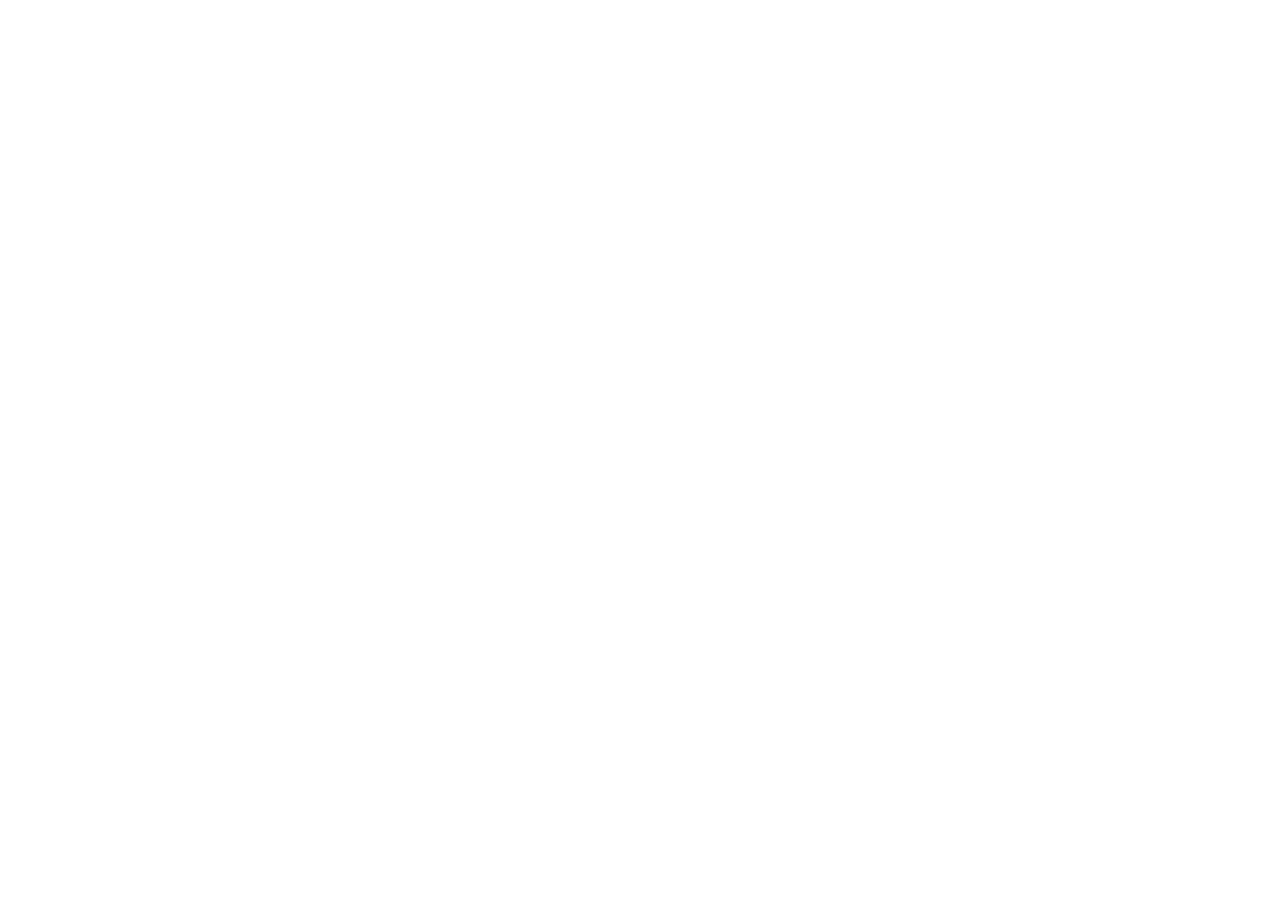
==== index.html @ d12d25e7 "inicio" ====
<!DOCTYPE html>
<html lang="en">
<head>
    <meta charset="UTF-8">
    <meta name="viewport" content="width=device-width, initial-scale=1.0">
    <title>Document</title>
</head>
<body>
    
</body>
</html>
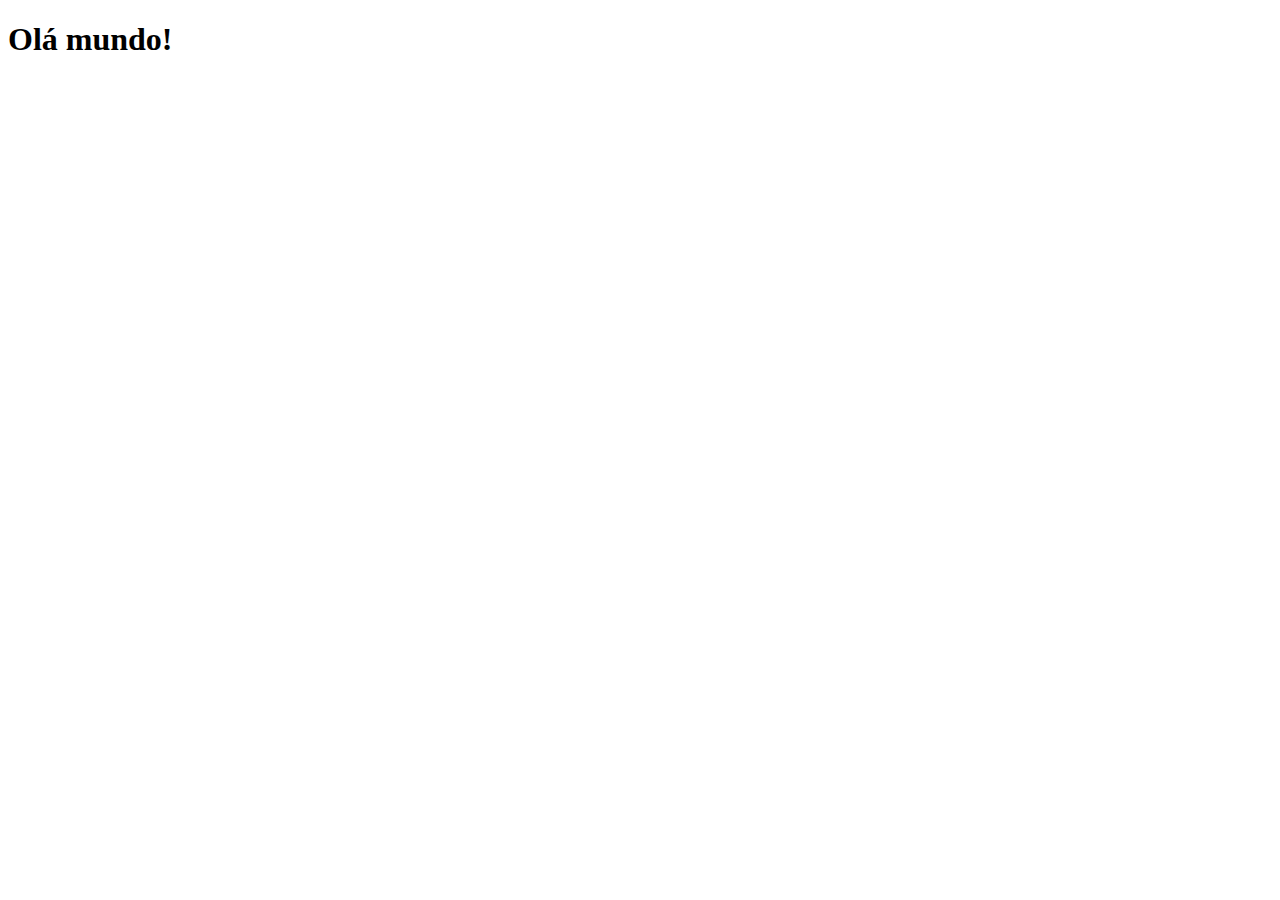
==== commit 8b940266: "nova linha" ====
--- a/index.html
+++ b/index.html
@@ -6,6 +6,8 @@
     <title>Document</title>
 </head>
 <body>
-    
+    <h1>
+        Olá mundo!
+    </h1>
 </body>
 </html>